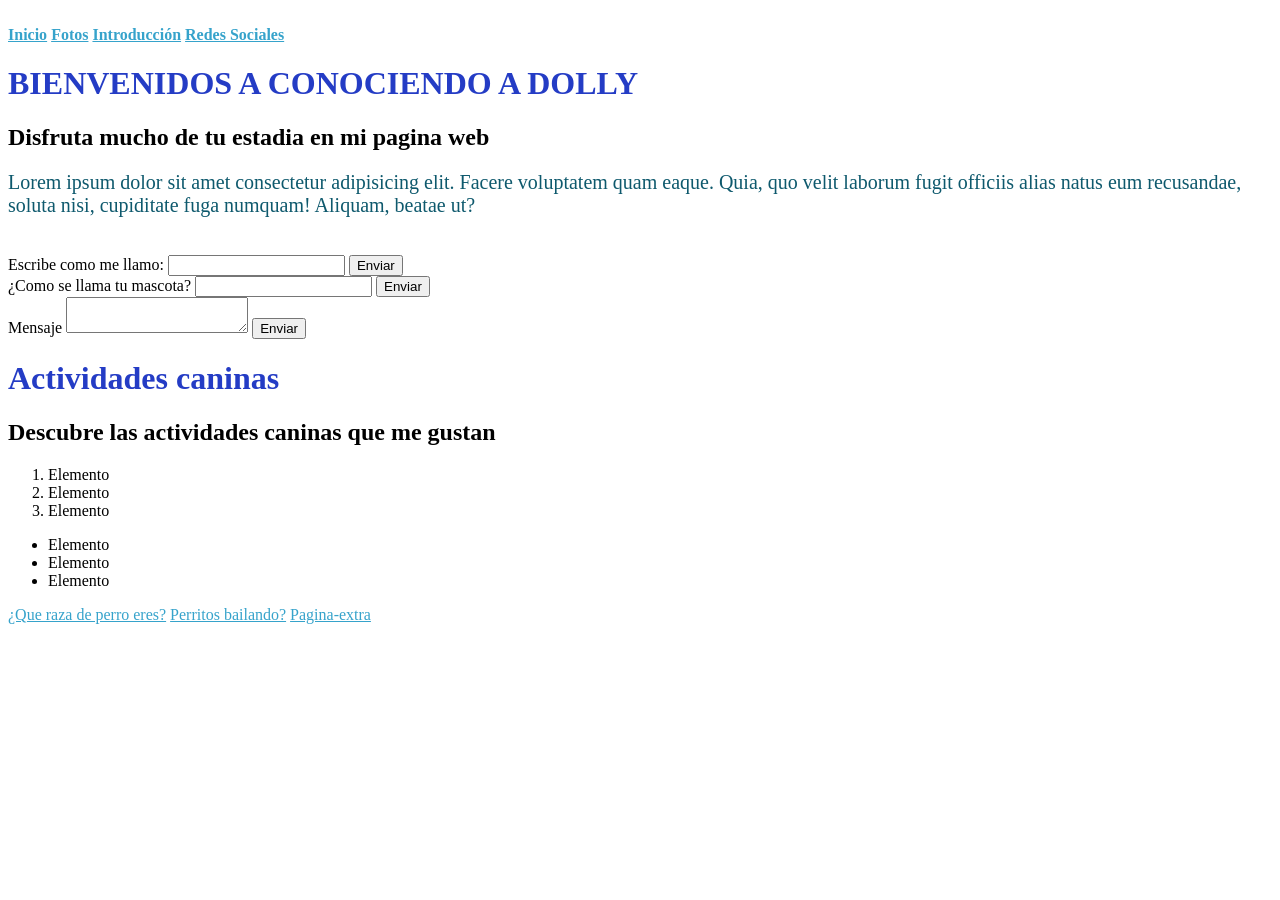
==== Dolly/P.Principal/index.html @ aa256832 "ordenado" ====
<!DOCTYPE html>
<html lang="es">
    <head>
    <meta charset="UTF-8">
    <meta name="viewport" content="width=device-width, initial-scale=1.0">
    <title>Dolly</title>
    <link rel="stylesheet" href="styles.css"> 
    <link href="script.js">
    </head>
    
    <!--Contiene todo lo visible-->
<body>
    <!--encabezado de la pagina web-->
    <header>
        <div>
            <img src="image.img/dollyfake.webp" alt="">
            <nav>
            <b> <a href="#">Inicio</a>
            <a href="#">Fotos</a>
            <a href="#">Introducción</a>
            <a href="#">Redes Sociales</a>
            </b>
            </nav>
        </div>
    </header>
    
    <!--cuerpo  principal de la pagina web-->
    <main>
    <div>
        <h1>BIENVENIDOS A CONOCIENDO A DOLLY</h1>
        <h2>Disfruta mucho de tu estadia en mi pagina web</h2>
        <p>Lorem ipsum dolor sit amet consectetur adipisicing elit. Facere voluptatem quam eaque. Quia, quo velit laborum fugit officiis alias natus eum recusandae, soluta nisi, cupiditate fuga numquam! Aliquam, beatae ut?
        </p>
        <img src="image.img/dollyfake.webp" alt="">
        
    </div>

    <div> 
        <form action=" " method="get">
            <label for="nombre">Escribe como me llamo:</label>
            <input type="text" id="nombre" name="nombre">
            <button type="submit">Enviar</button>
        </form>
    </div>

    <div>
        <form action="" method="get">
            <label for="nombre">¿Como se llama tu mascota?</label>
            <input type="text" name="nombre">
            <button type="submit">Enviar</button>
        </form>
    </div>

    <div>
        <form action=" " method=" get">
            <label for="mensaje">Mensaje</label>
            <textarea name="mensaje" id="mensaje"></textarea>
            <input type="submit" value="Enviar"</button>
        </form>
    </div>

    <h1>Actividades caninas</h1>
    <h2>Descubre las actividades caninas que me gustan</h2>
    <!--Listas ordenadas con números (oL)-->
    <ol>
    <!--elementos de lista por numero-->
        <li>Elemento </li>
        <li>Elemento </li>
        <li>Elemento </li>
    </ol>
    <!--Listas desordenadas-viñetas-->
    <ul>
        <li>Elemento</li>
        <li>Elemento </li>
        <li>Elemento </li>
    </ul>
    <!--etiqueta de enlace-->
    <a href="https://play.howstuffworks.com/quiz/que-raza-de-perro-eres" title="Quizz de perros" target="_blank">¿Que raza de perro eres?</a>
    <!--Con target y title-->
    <a href="index2.html" title="Perritos bailando" target="_self">Perritos bailando?</a>
    <a href="../Practica0/imagen.html">Pagina-extra</a>
    <div>




    </div>
    </main>    
<!--pie de pagina de la web-->
    <footer>
        
        
    </footer>
</body>

</html>
---- Dolly/P.Principal/styles.css ----
p { color: rgb(14, 89, 109);
    font-size: 20px;
}

h1 { color: rgb(36, 60, 197);
}

a{color: rgb(54, 163, 203);}
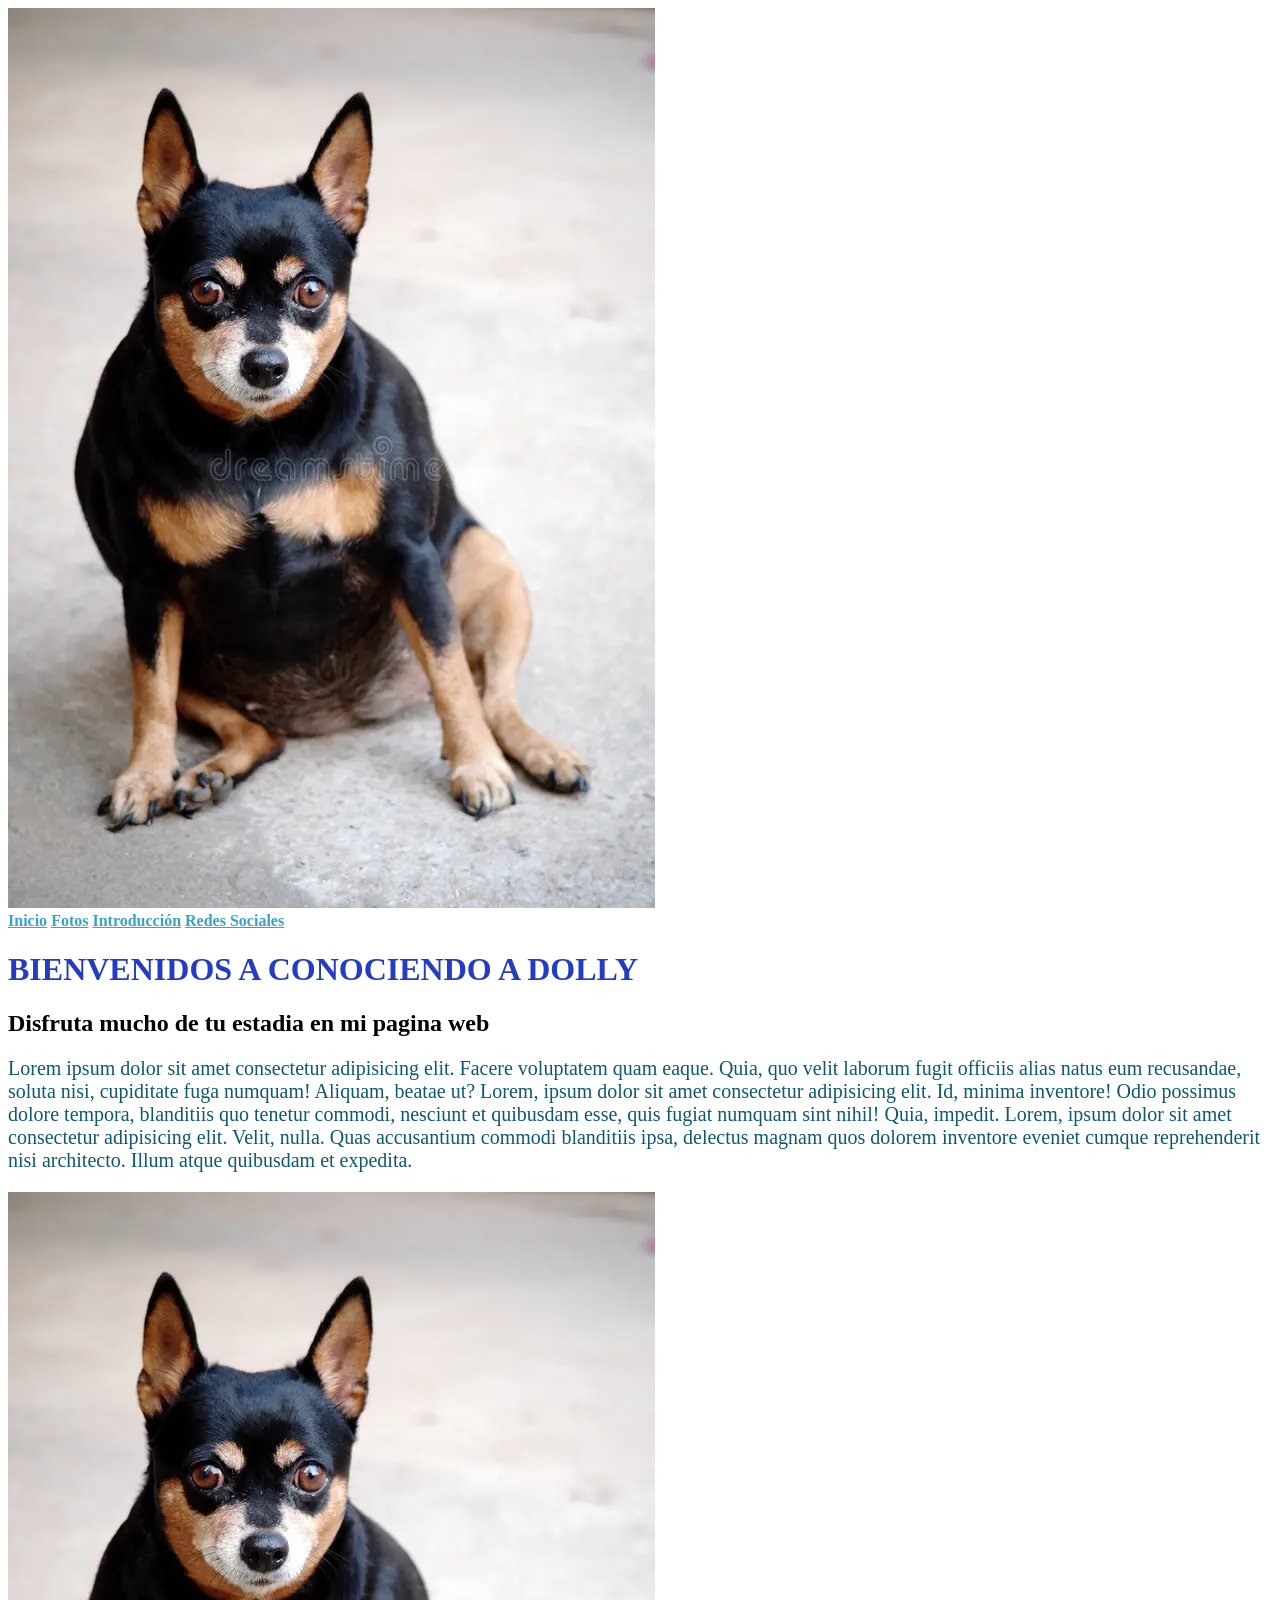
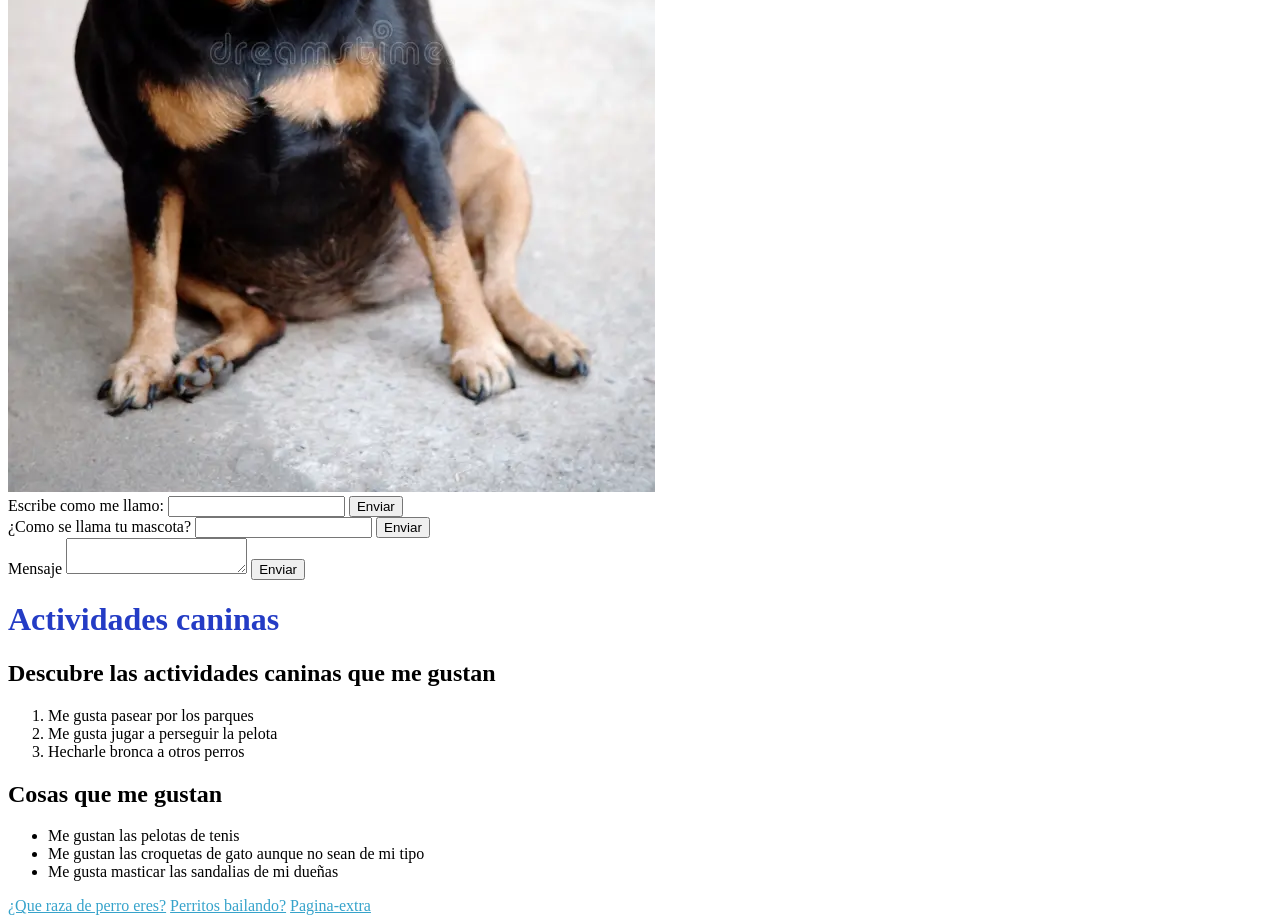
==== commit dc82680f: "arreglos" ====
--- a/Dolly/P.Principal/index.html
+++ b/Dolly/P.Principal/index.html
@@ -13,7 +13,7 @@
     <!--encabezado de la pagina web-->
     <header>
         <div>
-            <img src="image.img/dollyfake.webp" alt="">
+            <img src="../image.img/dollyfake.webp" alt="">
             <nav>
             <b> <a href="#">Inicio</a>
             <a href="#">Fotos</a>
@@ -30,8 +30,10 @@
         <h1>BIENVENIDOS A CONOCIENDO A DOLLY</h1>
         <h2>Disfruta mucho de tu estadia en mi pagina web</h2>
         <p>Lorem ipsum dolor sit amet consectetur adipisicing elit. Facere voluptatem quam eaque. Quia, quo velit laborum fugit officiis alias natus eum recusandae, soluta nisi, cupiditate fuga numquam! Aliquam, beatae ut?
+            Lorem, ipsum dolor sit amet consectetur adipisicing elit. Id, minima inventore! Odio possimus dolore tempora, blanditiis quo tenetur commodi, nesciunt et quibusdam esse, quis fugiat numquam sint nihil! Quia, impedit.
+            Lorem, ipsum dolor sit amet consectetur adipisicing elit. Velit, nulla. Quas accusantium commodi blanditiis ipsa, delectus magnam quos dolorem inventore eveniet cumque reprehenderit nisi architecto. Illum atque quibusdam et expedita.
         </p>
-        <img src="image.img/dollyfake.webp" alt="">
+        <img src="../image.img/dollyfake.webp" alt="">
         
     </div>
 
@@ -64,30 +66,29 @@
     <!--Listas ordenadas con números (oL)-->
     <ol>
     <!--elementos de lista por numero-->
-        <li>Elemento </li>
-        <li>Elemento </li>
-        <li>Elemento </li>
+        <li>Me gusta pasear por los parques </li>
+        <li>Me gusta jugar a perseguir la pelota</li>
+        <li>Hecharle bronca a otros perros</li>
     </ol>
     <!--Listas desordenadas-viñetas-->
+    <h2>Cosas que me gustan</h2>
     <ul>
-        <li>Elemento</li>
-        <li>Elemento </li>
-        <li>Elemento </li>
+        <li>Me gustan las pelotas de tenis</li>
+        <li>Me gustan las croquetas de gato aunque no sean de mi tipo</li>
+        <li>Me gusta masticar las sandalias de mi dueñas</li>
     </ul>
     <!--etiqueta de enlace-->
     <a href="https://play.howstuffworks.com/quiz/que-raza-de-perro-eres" title="Quizz de perros" target="_blank">¿Que raza de perro eres?</a>
     <!--Con target y title-->
-    <a href="index2.html" title="Perritos bailando" target="_self">Perritos bailando?</a>
-    <a href="../Practica0/imagen.html">Pagina-extra</a>
+    <a href="../P.Secundarias/index2.html" title="Perritos bailando" target="_self">Perritos bailando?</a>
+    <a href="../P.Secundarias/imagen.html">Pagina-extra</a>
     <div>
-
-
-
-
     </div>
     </main>    
 <!--pie de pagina de la web-->
     <footer>
+
+        
         
         
     </footer>
